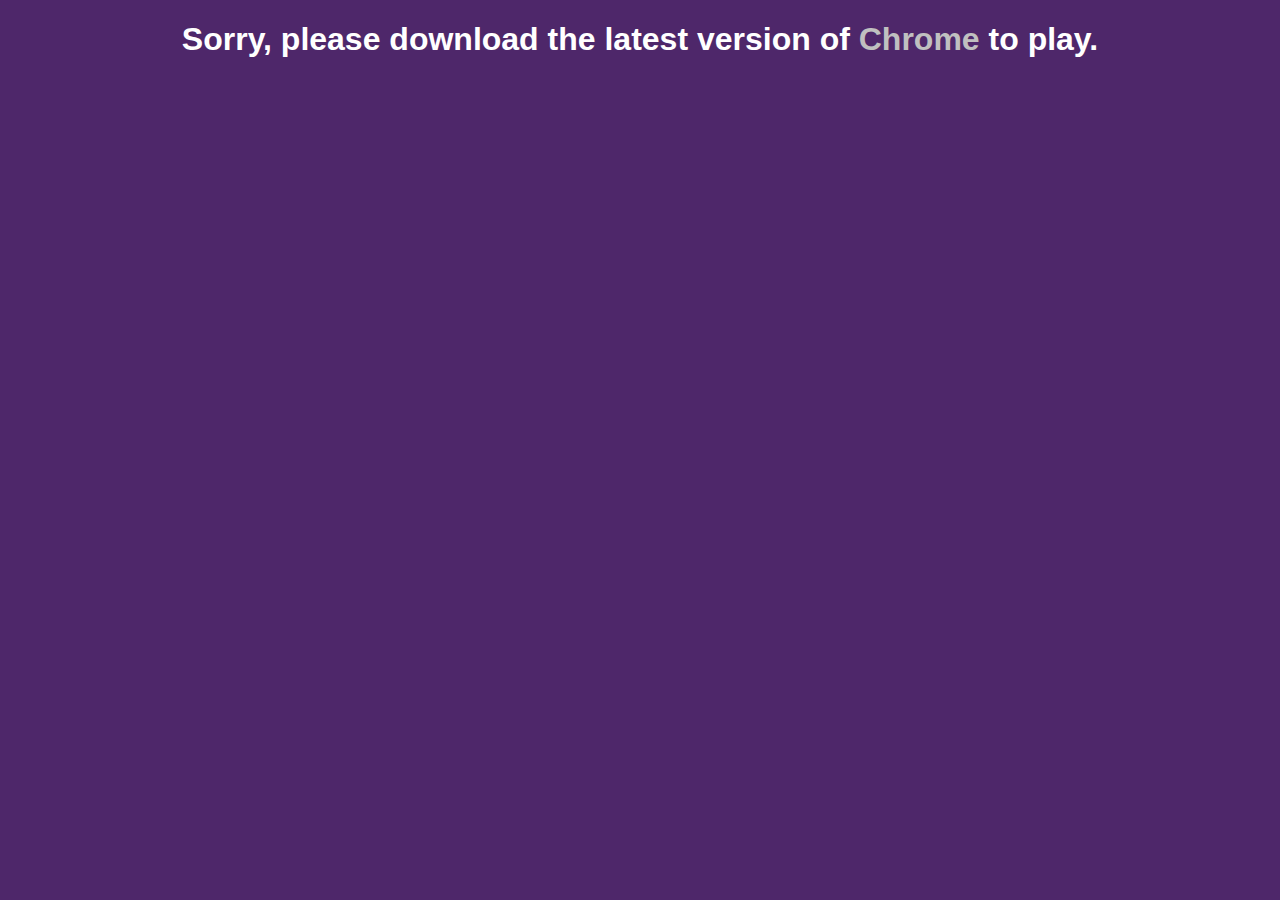
==== sorry.html @ 7a79ad0c "added redirect if no chrome" ====
<!DOCTYPE html>
<html lang="en">
<head>
    <meta charset="UTF-8">
    <meta name="viewport" content="width=device-width, initial-scale=1.0">
    <link rel="stylesheet" href="style.css">

    <title>5 in 7</title>
</head>
<body>

        <div class="container">
            <h1>    Sorry, please download the latest version of <a href= "https://www.google.com/chrome">
            Chrome</a> to play.
            </h1>
        </div>

</body>
</html>
---- style.css ----
body {
    font-family: "aktiv-grotesk",sans-serif,"Helvetica Neue",Helvetica,Arial;
    margin: 0;
    padding: 0;
    background-color: #4E276A;
}

.container {
    text-align: center;
    color: #fff;
}

#timer { 
    font-size: 12rem; 
    text-align: center;
}

.questiondisplay {
    font-size: 5rem; 
    text-align: center;
    font-family: Arial, Helvetica, sans-serif;
    letter-spacing: -1px;
    animation: 0.5s slidein-left;
    margin: 0.5rem;
    
}

.startBtn {
    padding: 1rem;
    border: none;
    margin: 1rem;
    font-size: 1.5rem;
    background-color: #9c3693;
    color: #fff;
    border: solid;
    transition: 0.4s;
}

.startBtn:hover {
    background-color: #682462;
}

.header {
    text-align: center;
    font-size: 1.5rem;
    padding: 1rem;
    margin-bottom: 0.5rem;
    background-color: #9c3693;
    color: white;
    border-bottom: solid;
}

@keyframes slidein-left {
    0% {
        transform: translateX(-100%);
    }
    100% {
        transform: translateX(0);
    }
}

@media only screen and (max-width: 600px) {
    #timer { 
        font-size: 7rem; 
        text-align: center;
    }
    
    .questiondisplay {
        font-size: 3rem;
    }
}


.modal {
    display: initial; /* Hidden by default */
    position: fixed; /* Stay in place */
    z-index: 1; /* Sit on top */
    left: 0;
    top: 0;
    width: 100%; /* Full width */
    height: 100vh; /* Full height */
    overflow: auto; /* Enable scroll if needed */
    background-color: rgb(0,0,0); /* Fallback color */
    background-color: rgba(0,0,0,0.4); /* Black w/ opacity */
  }
  
  /* Modal Content */
  .modal-content {
    position: relative;
    background-color: #4E276A;
    margin: auto;
    padding: 0;
    border: 1px solid #888;
    width: 100%;
    height: 100vh;
    box-shadow: 0 4px 8px 0 rgba(94, 82, 82, 0.2),0 6px 20px 0 rgba(0,0,0,0.19);
    -webkit-animation-name: animatetop;
    -webkit-animation-duration: 0.4s;
    animation-name: animatetop;
    animation-duration: 0.4s;
    color: white;
    text-align: center;
    font-size: 2rem;
  }
  
  /* Add Animation */
  @-webkit-keyframes animatetop {
    from {top:-300px; opacity:0} 
    to {top:0; opacity:1}
  }
  
  @keyframes animatetop {
    from {top:-300px; opacity:0}
    to {top:0; opacity:1}
  }
  
  /* The Close Button */
  .close {
    color: white;
    float: right;
    font-size: 28px;
    font-weight: bold;
  }
  
  .close:hover,
  .close:focus {
    color: #000;
    text-decoration: none;
    cursor: pointer;
  }
  
  .modal-header {
    padding: 2px 16px;
    background-color: #4E276A;
    color: white;
  }
  
  .modal-body {padding: 2px 16px;}
  
  /* .modal-footer {
    padding: 2px 16px;
    background-color: #5cb85c;
    color: white;
  } */

  a {
      text-decoration: none;
      color: silver;
  }
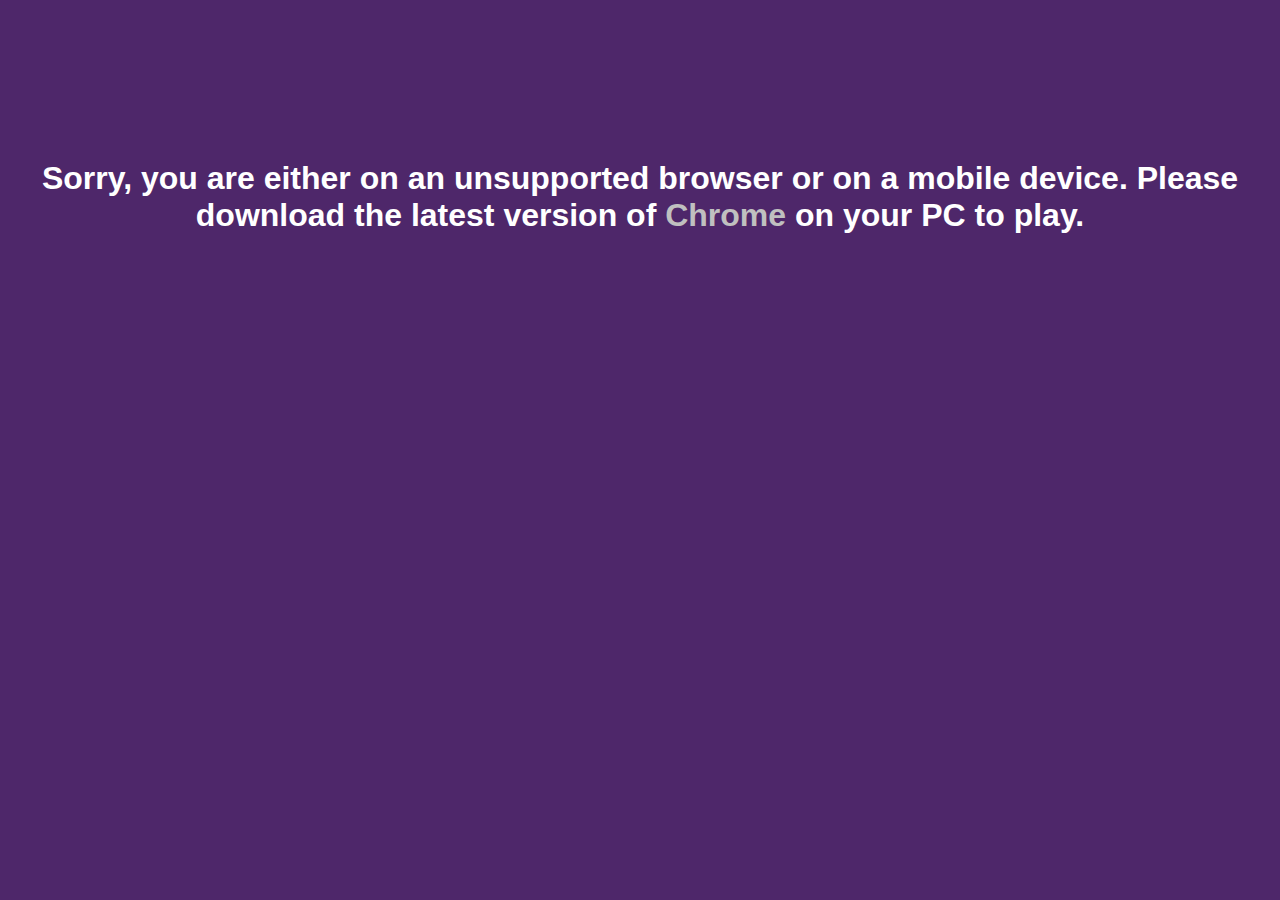
==== commit f2a6e509: "updated compatiability" ====
--- a/sorry.html
+++ b/sorry.html
@@ -9,9 +9,11 @@
 </head>
 <body>
 
-        <div class="container">
-            <h1>    Sorry, please download the latest version of <a href= "https://www.google.com/chrome">
-            Chrome</a> to play.
+        <div class="container2">
+            <h1>    
+            Sorry, you are either on an unsupported browser or on a mobile device.
+            Please download the latest version of <a href= "https://www.google.com/chrome">
+            Chrome</a> on your PC to play.
             </h1>
         </div>
 
--- a/style.css
+++ b/style.css
@@ -6,6 +6,12 @@
 }
 
 .container {
+    text-align: center;
+    color: #fff;
+}
+
+.container2 {
+    margin-top: 10rem;
     text-align: center;
     color: #fff;
 }
